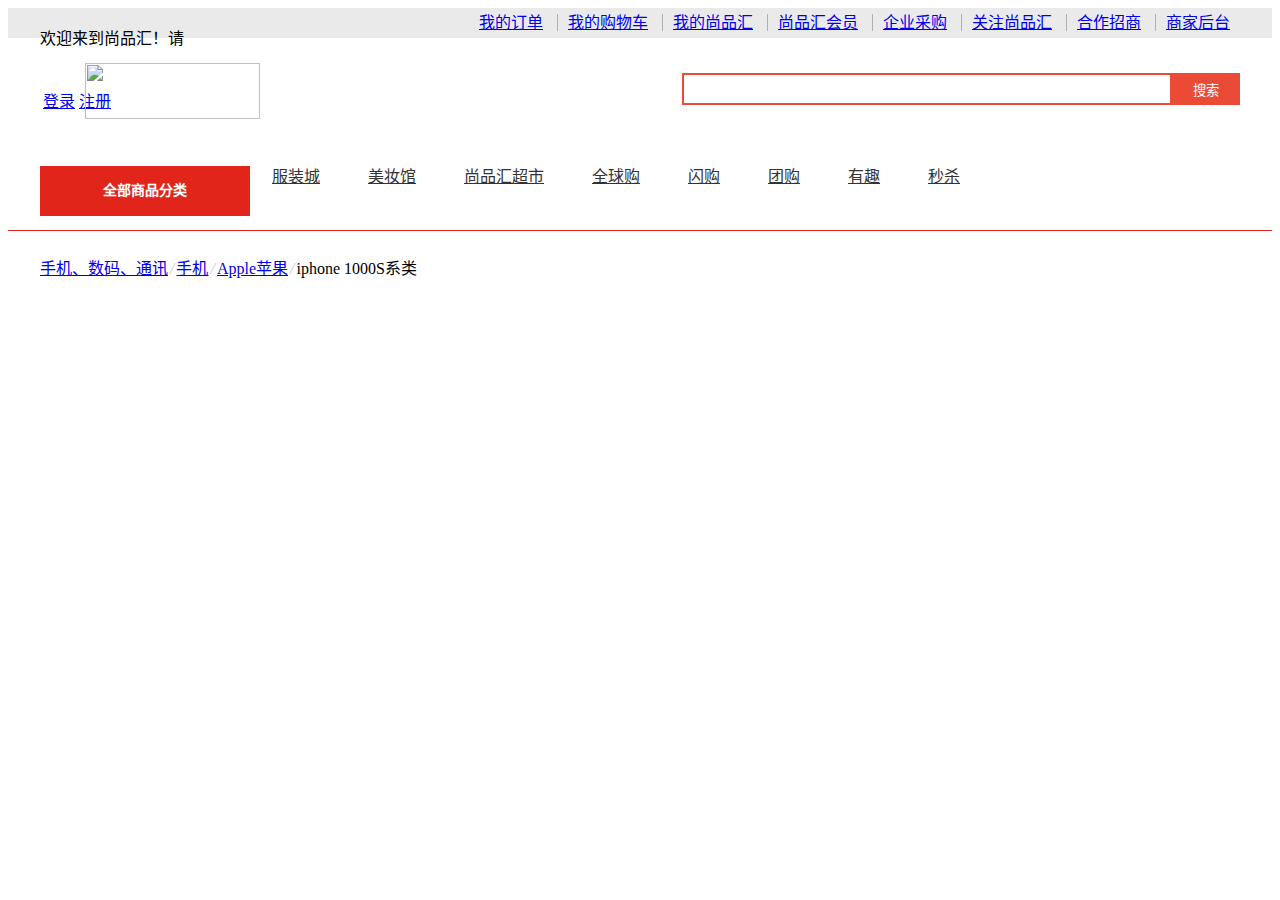
==== index.html @ 5766afeb "动态生成路径导航数据" ====
<!DOCTYPE html>
<html lang="zh-CN">
<head>
    <meta charset="UTF-8">
    <meta http-equiv="X-UA-Compatible" content="IE=edge">
    <meta name="viewport" content="width=device-width, initial-scale=1.0">
    <title>Document</title>
    <link rel="stylesheet" href="./css/reset.css">
    <link rel="stylesheet" href="./css/index.css">

</head>
<body>
<!-- 模拟body -->
<div class="wrap">
    <!-- 头部 -->
    <div class="header">
        <div class="top">
            <div class="topMain">
                <!-- 登录注册 -->
                <div class="login">
                    <p>欢迎来到尚品汇！请</p>
                    <p class="loginBtn">
                        <a href="#" class="btn1">登录</a>
                        <a href="#" class="btn2">注册</a>
                    </p>
                </div>
                <!-- 头部导航 -->
                <div class="topNav">
                    <a href="#">我的订单</a>
                    <a href="#">我的购物车</a>
                    <a href="#">我的尚品汇</a>
                    <a href="#">尚品汇会员</a>
                    <a href="#">企业采购</a>
                    <a href="#">关注尚品汇</a>
                    <a href="#">合作招商</a>
                    <a href="#">商家后台</a>
                </div>


            </div>

        </div>
        <div class="bottom">
            <div class="bottomMain">
                <!-- Logo -->
                <h1 class="logo">
                    <a href="#">
                        <img src="./images/Logo.png" alt="">
                    </a>
                </h1>
                <!-- 搜索 -->
                <div class="search">
                    <input type="text">
                    <button>搜索</button>
                </div>
            </div>
        </div>
    </div>
    <!-- 分类导航 -->
    <div class="typeNav">
        <div class="typeNavMain">
            <h3>全部商品分类</h3>
            <div>
                <a href="#">服装城</a>
                <a href="#">美妆馆</a>
                <a href="#">尚品汇超市</a>
                <a href="#">全球购</a>
                <a href="#">闪购</a>
                <a href="#">团购</a>
                <a href="#">有趣</a>
                <a href="#">秒杀</a>
            </div>
        </div>
    </div>
    <!-- 商品内容区域 -->
    <div class="main">
        <div class="mainCon">
            <!-- 路径导航 -->
            <div class="conPoin">
                <!-- <a href="##">手机、数码、通讯</a>
                <i>/</i>
                <a href="#">手机</a>
                <i>/</i>
                <a href="#">Apple苹果</a>
                <i>/</i>
                <a>iphone 6S系类</a> -->
            </div>
        </div>
    </div>
</div>

</body>
<script src="./js/data.js"></script>
<script>
    window.onload = function () {

        // 路径导航
        conPoin();
        function conPoin() {
            // 需要获取数据
            var path = goodData.path;
            // 路径导航的父容器
            var conPoinNode = document.querySelector('.wrap .main .mainCon .conPoin');

            for (let i = 0; i < path.length; i++) {
                // 数组的长度是多少就需要创建多少个a标签，所以直接在循环最开始的时候创建a标签即可
                var aNode = document.createElement('a');

                // 判断是否是最后一个路径，如果是不需要设置href属性，不需要创建i标签
                if (i == path.length - 1) {
                    // 只要能进入这个if中，说明path[i]一定对应数组当中的最后一个元素的内容
                    aNode.innerHTML = path[i].title; //在遍历的过程中，使用path这个数组中每一个对象的title属性的值作为a的内容
                    conPoinNode.appendChild(aNode);
                } else {
                    // 如果不是最后一个。我们就需要给a标签设置文本，设置href属性，并且同时创建i标签添加斜线
                    aNode.innerHTML = path[i].title;
                    aNode.href = path[i].url;
                    conPoinNode.appendChild(aNode);
                    var iNode = document.createElement('i');
                    iNode.innerHTML = '/';
                    conPoinNode.appendChild(iNode);
                }
            }
        }

    }
</script>
</html>
---- css/index.css ----
.wrap .header {
  width: 100%;
}
.wrap .header .top {
  width: 100%;
  height: 30px;
  background: #eaeaea;
}
.wrap .header .top .topMain {
  margin: 0 auto;
  width: 1200px;
  height: 30px;
  line-height: 30px;
}
.wrap .header .top .topMain .login {
  float: left;
  width: 200px;
  height: 30px;
}
.wrap .header .top .topMain .login p {
  float: left;
  line-height: 30px;
}
.wrap .header .top .topMain .login p a {
  line-height: 32px;
}
.wrap .header .top .topMain .login .btn1 {
  margin-left: 3px;
}
.wrap .header .top .topMain .topNav {
  float: right;
  height: 30px;
}
.wrap .header .top .topMain .topNav a {
  padding: 0 10px;
}
.wrap .header .top .topMain .topNav a + a {
  border-left: 1px solid #b3aeae;
}
.wrap .header .bottom .bottomMain {
  margin: 0 auto;
  width: 1200px;
  *zoom: 1;
}
.wrap .header .bottom .bottomMain::after {
  content: '';
  display: block;
  clear: both;
}
.wrap .header .bottom .bottomMain .logo {
  float: left;
  margin: 25px 45px;
}
.wrap .header .bottom .bottomMain .logo img {
  width: 175px;
  height: 56px;
}
.wrap .header .bottom .bottomMain .search {
  float: right;
  margin-top: 35px;
}
.wrap .header .bottom .bottomMain .search input {
  float: left;
  width: 490px;
  height: 32px;
  box-sizing: border-box;
  padding: 0 4px;
  border: 2px solid #ea4a36;
  outline: none;
}
.wrap .header .bottom .bottomMain .search button {
  float: left;
  width: 68px;
  height: 32px;
  text-align: 32px;
  text-align: center;
  background: #ea4a36;
  color: #fff;
  border: none;
  outline: none;
}
.wrap .typeNav {
  width: 100%;
  border-bottom: 1px solid #e1251b;
}
.wrap .typeNav .typeNavMain {
  width: 1200px;
  margin: 0 auto;
  *zoom: 1;
}
.wrap .typeNav .typeNavMain::after {
  content: '';
  display: block;
  clear: both;
}
.wrap .typeNav .typeNavMain h3 {
  float: left;
  width: 210px;
  height: 50px;
  color: #fff;
  text-align: center;
  line-height: 50px;
  background-color: #e1251b;
  font-weight: bold;
  font-size: 14px;
}
.wrap .typeNav .typeNavMain div {
  float: left;
}
.wrap .typeNav .typeNavMain div a {
  margin: 0 22px;
  font-size: 16px;
  color: #333;
  line-height: 50px;
}
.wrap .main {
  width: 100%;
}
.wrap .main .mainCon {
  width: 1200px;
  margin: 15px auto 0;
}
.wrap .main .mainCon .conPoin {
  padding: 9px 15px 9px 0;
}
.wrap .main .mainCon .conPoin i {
  margin: 0 2px;
  color: #ccc;
}
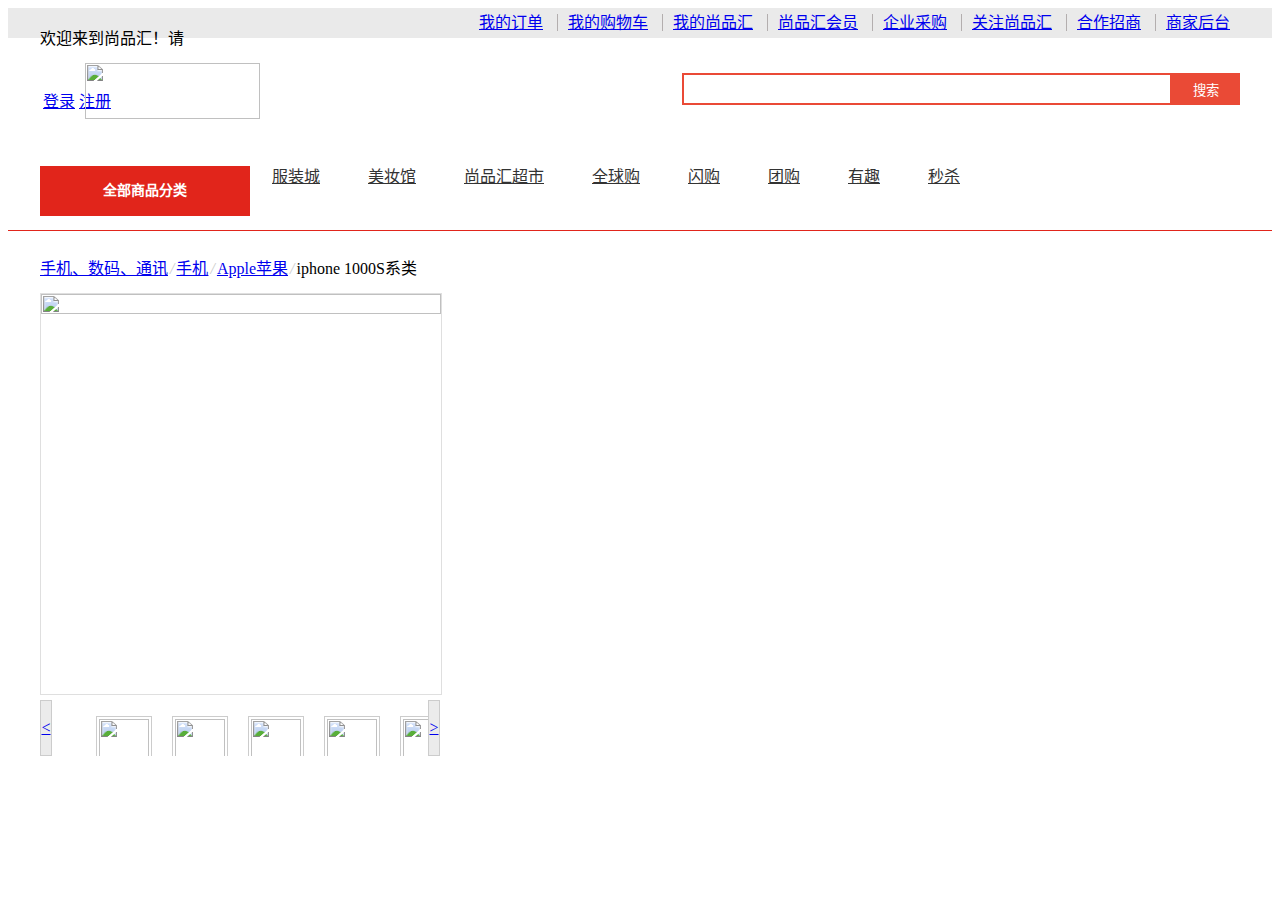
==== commit 6068abfe: "缩略图左右切换" ====
--- a/index.html
+++ b/index.html
@@ -85,6 +85,46 @@
                 <i>/</i>
                 <a>iphone 6S系类</a> -->
             </div>
+            <!-- 商品区域 -->
+            <div class="infoWrap">
+                <!-- 放大镜区域 -->
+                <div class="previwWrap">
+                    <!-- 放大镜 -->
+                    <div class="previw">
+                        <!-- 小图容器 -->
+                        <div class="zoomImgBox">
+                            <!-- 小图 -->
+                            <img src="./images/s1.png" alt="">
+                            <!-- 蒙版 -->
+                        </div>
+                        <!-- 大图容器 -->
+
+                    </div>
+                    <!-- 缩略图 -->
+                    <div class="thumbnail">
+                        <a href="javascript:;" class="prev">&lt;</a>
+                        <!-- 图片显示区域 -->
+                        <div class="itemWrap">
+                            <ul>
+                                <li><img src="./images/s1.png" alt=""></li>
+                                <li><img src="./images/s2.png" alt=""></li>
+                                <li><img src="./images/s3.png" alt=""></li>
+                                <li><img src="./images/s1.png" alt=""></li>
+                                <li><img src="./images/s2.png" alt=""></li>
+                                <li><img src="./images/s3.png" alt=""></li>
+                                <li><img src="./images/s1.png" alt=""></li>
+                                <li><img src="./images/s2.png" alt=""></li>
+                                <li><img src="./images/s3.png" alt=""></li>
+                                <li><img src="./images/s1.png" alt=""></li>
+                                <li><img src="./images/s2.png" alt=""></li>
+                                <li><img src="./images/s3.png" alt=""></li>
+                            </ul>
+                        </div>
+                        <a href="javascript:;" class="next">&gt;</a>
+                    </div>
+                </div>
+                <!-- 筛选区域 -->
+            </div>
         </div>
     </div>
 </div>
@@ -123,6 +163,147 @@
             }
         }
 
+        // 放大镜
+        previw();
+        function previw() {
+            // 放大镜父容器
+            var previwNode = document.querySelector('.wrap .main .mainCon .infoWrap .previwWrap .previw');
+            // 小图容器
+            var zoomImgBox = document.querySelector('.wrap .main .mainCon .infoWrap .previwWrap .previw .zoomImgBox');
+            // 创建蒙版
+            var maskNode = null;
+            // 创建大图
+            var bigImg = null;
+            // 大图容器
+            var bigImgBox = null;
+
+            // 当鼠标移入时 创建蒙版 大图容器 大图
+            previwNode.onmouseenter = function () {
+                if (!maskNode) {
+                    // 创建蒙版
+                    maskNode = document.createElement('div');
+                    maskNode.className = 'mask';
+                    zoomImgBox.appendChild(maskNode);
+                    // 创建大图容器
+                    bigImgBox = document.createElement('div');
+                    bigImgBox.className = 'bigImgBox';
+                    previwNode.appendChild(bigImgBox);
+                    // 创建大图
+                    bigImg = new Image(); //等价bigImg = document.createElement('img');
+                    bigImg.src = './images/b1.png';
+                    bigImgBox.appendChild(bigImg);
+                }
+
+                // 当移入放大器区域时，才需要绑定move事件
+                zoomImgBox.onmousemove = function (event) {
+                    // 高版本浏览器会将事件对象作为事件回调函数的第一个形参传递给我们使用
+                    // 但是低版本浏览器不行 是将事件对象作为window的一个属性存在的
+                    event = event || window.event;
+                    // 根据当前鼠标的坐标来修改蒙版的位置
+                    /* 鼠标的位置是不能通过代码所修改，所以让蒙版的正中心和鼠标重合只能通过修改蒙版的位置，
+                    修正值为自身宽高的一半，即可让蒙版中心和鼠标重合 */
+                    // getBoundingClientRect() 是获取一个元素相对于视口的位置最干净的方式
+                    // 鼠标距离视口左侧的值 - 父容器距离视口的值 -蒙版元素宽度的一半
+                    var maskPosition = {
+                        left: event.clientX - previwNode.getBoundingClientRect().left - maskNode.offsetWidth / 2,
+                        top: event.clientY - previwNode.getBoundingClientRect().top - maskNode.offsetHeight / 2
+                    }
+
+                    // 蒙版的边界值判断
+                    // 大于最大值等于最大值  小于最小值等于最小值  常用于范围限定类
+                    // 大于最大值等于最小值  小于最小值等于最大值  常用于轮播图首尾相接
+                    if (maskPosition.left < 0) {
+                        maskPosition.left = 0;
+                    } else if (maskPosition.left > previwNode.clientWidth - maskNode.offsetWidth) {
+                        maskPosition.left = previwNode.clientWidth - maskNode.offsetWidth;
+                    }
+                    if (maskPosition.top < 0) {
+                        maskPosition.top = 0;
+                    } else if (maskPosition.top > previwNode.clientWidth - maskNode.offsetHeight) {
+                        maskPosition.top = previwNode.clientWidth - maskNode.offsetHeight;
+                    }
+
+                    // 修改蒙版的位置
+                    maskNode.style.left = maskPosition.left + 'px';
+                    maskNode.style.top = maskPosition.top + 'px';
+                    // 根据蒙版的位置 来计算大图的位置
+                    // 计算比例  蒙版可移动空间 / 大图可移动空间
+                    var scale = (previwNode.clientWidth - maskNode.offsetWidth) / (bigImg.offsetWidth - bigImgBox.clientWidth);
+                    var bigImgPosition = {
+                        left: maskPosition.left / scale,
+                        top: maskPosition.top / scale
+                    }
+
+                    bigImg.style.marginLeft = -bigImgPosition.left + 'px';
+                    bigImg.style.marginTop = -bigImgPosition.top + 'px';
+
+                }
+                // 当鼠标离开放大镜区域时，移除move事件和leave事件，并且删除蒙版 大图容器 大图
+                previwNode.onmouseleave = function () {
+                    zoomImgBox.removeChild(maskNode);
+                    previwNode.removeChild(bigImgBox);
+                    // 删除元素后需要重置元素变量为空的状态
+                    maskNode = null; //实际只需要重置maskNode，因为if判断条件依据maskNode
+                    bigImgBox = null;
+                    bigImg = null;
+
+                    zoomImgBox.onmousemove = null;
+                    previwNode.onmouseleave = null;
+                }
+            }
+        }
+
+        //缩略图
+        thumbnail();
+        function thumbnail() {
+            // 左右按钮
+            var prevNode = document.querySelector('.wrap .main .mainCon .infoWrap .previwWrap .thumbnail a.prev');
+            var nextNode = document.querySelector('.wrap .main .mainCon .infoWrap .previwWrap .thumbnail a.next');
+            // 图片容器 为了控制这个ul的left值
+            var list = document.querySelector('.wrap .main .mainCon .infoWrap .previwWrap .thumbnail .itemWrap ul');
+            // 获取li集合
+            var items = document.querySelectorAll('.wrap .main .mainCon .infoWrap .previwWrap .thumbnail .itemWrap ul li');
+            // 移动图片张数
+            var moveNum = 2;
+            // 定义默认显示张数
+            var showImg = 5;
+            // 每次移动两张小图   计算单次的偏移量
+            // 显示图片的张数 * （图片的宽度 + 一个图片的marginRight）
+            var moveLeft = (items[0].offsetWidth + 20) * moveNum;
+            // 计算一共可以移动的距离  （总张数 - 显示张数） * （图片宽 + marginRight）
+            var countLeft = (items.length - showImg) * (items[0].offsetWidth + 20);
+            // 需要定义一个变量  记录已经移动的距离
+            var tempLeft = 0;
+            // 给next按钮 绑定单击事件
+            nextNode.onclick = function () {
+            // 如果已经走过的距离 小于总共可以走的距离 才能移动
+            if (tempLeft < countLeft) {
+            // 总距离 - 已经移动的距离 = 剩余距离
+            // 每一次的移动 都是用剩余距离和单次偏移左比较  如果剩余距离大于单次偏移 则正常移动 如果不大于 剩多少走多少
+                if (countLeft - tempLeft > moveLeft) {
+                    tempLeft += moveLeft;
+                } else {
+                    // 如果能够进入到这个else当中 说明当前的剩余空间 不够走一个moveLeft 直接走剩余部分
+                    tempLeft = countLeft;
+                }
+                // 需要给list设置left的值为负值  才能够让容器向左移动 看到右侧的图片
+                list.style.left = -tempLeft + 'px';
+            }
+
+            }
+
+            // 给prev按钮绑定单击事件
+            prevNode.onclick = function () {
+                // 点击右侧按钮记录的已经移动的距离 对于prev按钮来说 就是可移动的空间
+                if (tempLeft > moveLeft) {
+                    tempLeft -= moveLeft;
+                } else {
+                    tempLeft = 0;
+                }
+                // list的left值  永远都为赋值 最大为0  如果出现正值  那么ul左侧一定出现留白了 所以不可能
+                list.style.left = -tempLeft + 'px';
+            }
+        }
     }
 </script>
 </html>--- a/css/index.css
+++ b/css/index.css
@@ -127,3 +127,93 @@
   margin: 0 2px;
   color: #ccc;
 }
+.wrap .main .mainCon .infoWrap {
+  margin: 5px 0 15px;
+}
+.wrap .main .mainCon .infoWrap .previwWrap {
+  width: 400px;
+}
+.wrap .main .mainCon .infoWrap .previwWrap .previw {
+  position: relative;
+  width: 100%;
+  height: 400px;
+  border: 1px solid #dfdfdf;
+}
+.wrap .main .mainCon .infoWrap .previwWrap .previw .zoomImgBox {
+  position: relative;
+}
+.wrap .main .mainCon .infoWrap .previwWrap .previw .zoomImgBox img {
+  width: 100%;
+  height: 100%;
+}
+.wrap .main .mainCon .infoWrap .previwWrap .previw .zoomImgBox .mask {
+  position: absolute;
+  left: 0;
+  top: 0;
+  width: 200px;
+  height: 200px;
+  background: rgba(255, 255, 255, 0.5);
+  border: 1px solid #ddd;
+}
+.wrap .main .mainCon .infoWrap .previwWrap .previw .bigImgBox {
+  position: absolute;
+  left: 420px;
+  top: 0;
+  width: 400px;
+  height: 400px;
+  overflow: hidden;
+  border: 1px solid #ddd;
+}
+.wrap .main .mainCon .infoWrap .previwWrap .previw .bigImgBox img {
+  width: 800px;
+  height: 800px;
+}
+.wrap .main .mainCon .infoWrap .previwWrap .thumbnail {
+  width: 100%;
+  margin-top: 5px;
+  *zoom: 1;
+}
+.wrap .main .mainCon .infoWrap .previwWrap .thumbnail::after {
+  content: '';
+  display: block;
+  clear: both;
+}
+.wrap .main .mainCon .infoWrap .previwWrap .thumbnail a {
+  width: 10px;
+  height: 54px;
+  border: 1px solid #ccc;
+  background: #ebebeb;
+  float: left;
+  text-align: center;
+  line-height: 54px;
+}
+.wrap .main .mainCon .infoWrap .previwWrap .thumbnail a.prev {
+  margin-right: 4px;
+}
+.wrap .main .mainCon .infoWrap .previwWrap .thumbnail .itemWrap {
+  position: relative;
+  float: left;
+  width: 372px;
+  height: 56px;
+  overflow: hidden;
+}
+.wrap .main .mainCon .infoWrap .previwWrap .thumbnail .itemWrap ul {
+  position: absolute;
+  top: 0;
+  left: 0;
+  width: 9999px;
+  height: 50px;
+  transition: 0.5s;
+}
+.wrap .main .mainCon .infoWrap .previwWrap .thumbnail .itemWrap ul li {
+  width: 50px;
+  height: 50px;
+  float: left;
+  border: 1px solid #ccc;
+  padding: 2px;
+  margin-right: 20px;
+}
+.wrap .main .mainCon .infoWrap .previwWrap .thumbnail .itemWrap ul li img {
+  width: 100%;
+  height: 100%;
+}
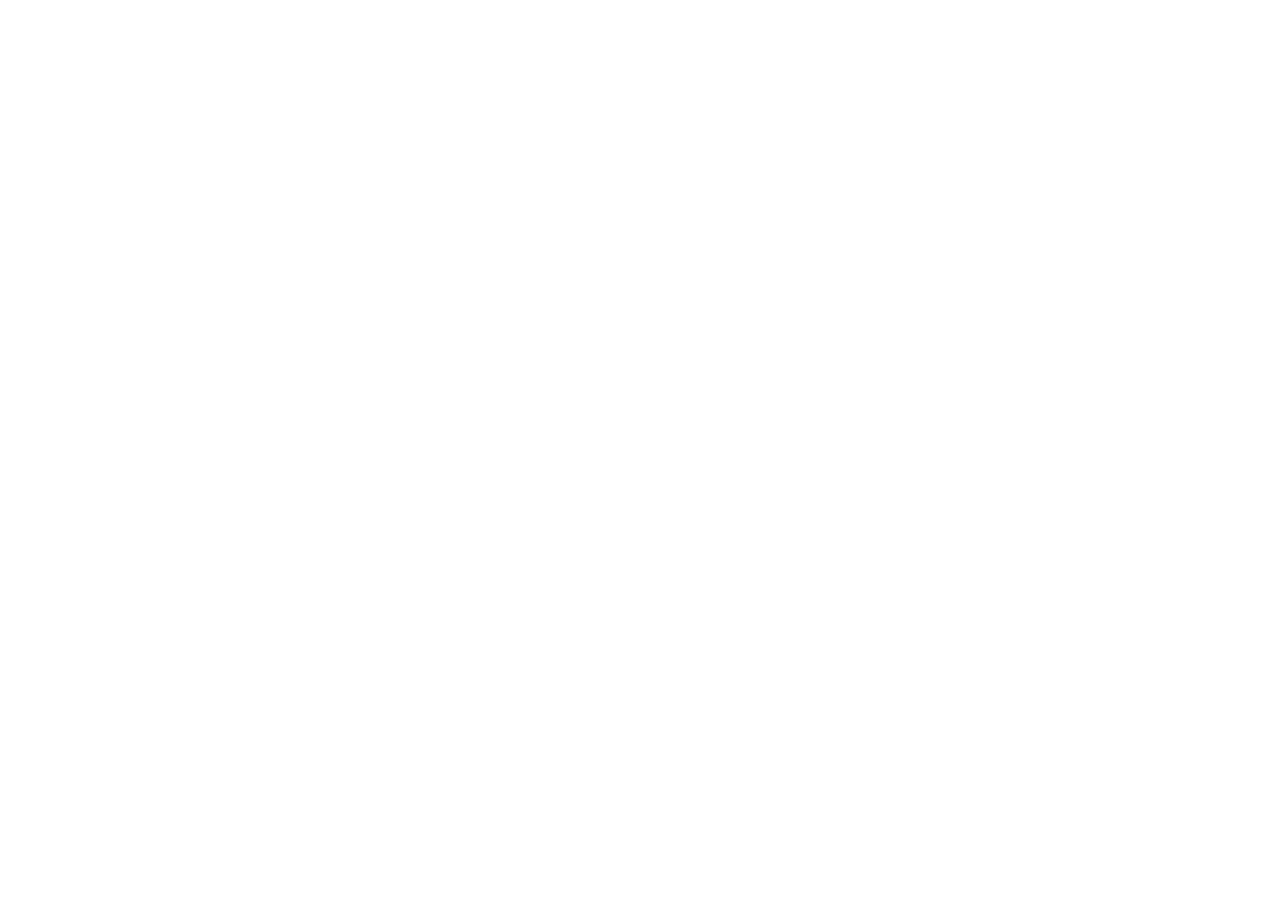
==== commit 520fb95f: "注册表单验证" ====
--- a/index.html
+++ b/index.html
@@ -5,305 +5,8 @@
     <meta http-equiv="X-UA-Compatible" content="IE=edge">
     <meta name="viewport" content="width=device-width, initial-scale=1.0">
     <title>Document</title>
-    <link rel="stylesheet" href="./css/reset.css">
-    <link rel="stylesheet" href="./css/index.css">
-
 </head>
 <body>
-<!-- 模拟body -->
-<div class="wrap">
-    <!-- 头部 -->
-    <div class="header">
-        <div class="top">
-            <div class="topMain">
-                <!-- 登录注册 -->
-                <div class="login">
-                    <p>欢迎来到尚品汇！请</p>
-                    <p class="loginBtn">
-                        <a href="#" class="btn1">登录</a>
-                        <a href="#" class="btn2">注册</a>
-                    </p>
-                </div>
-                <!-- 头部导航 -->
-                <div class="topNav">
-                    <a href="#">我的订单</a>
-                    <a href="#">我的购物车</a>
-                    <a href="#">我的尚品汇</a>
-                    <a href="#">尚品汇会员</a>
-                    <a href="#">企业采购</a>
-                    <a href="#">关注尚品汇</a>
-                    <a href="#">合作招商</a>
-                    <a href="#">商家后台</a>
-                </div>
-
-
-            </div>
-
-        </div>
-        <div class="bottom">
-            <div class="bottomMain">
-                <!-- Logo -->
-                <h1 class="logo">
-                    <a href="#">
-                        <img src="./images/Logo.png" alt="">
-                    </a>
-                </h1>
-                <!-- 搜索 -->
-                <div class="search">
-                    <input type="text">
-                    <button>搜索</button>
-                </div>
-            </div>
-        </div>
-    </div>
-    <!-- 分类导航 -->
-    <div class="typeNav">
-        <div class="typeNavMain">
-            <h3>全部商品分类</h3>
-            <div>
-                <a href="#">服装城</a>
-                <a href="#">美妆馆</a>
-                <a href="#">尚品汇超市</a>
-                <a href="#">全球购</a>
-                <a href="#">闪购</a>
-                <a href="#">团购</a>
-                <a href="#">有趣</a>
-                <a href="#">秒杀</a>
-            </div>
-        </div>
-    </div>
-    <!-- 商品内容区域 -->
-    <div class="main">
-        <div class="mainCon">
-            <!-- 路径导航 -->
-            <div class="conPoin">
-                <!-- <a href="##">手机、数码、通讯</a>
-                <i>/</i>
-                <a href="#">手机</a>
-                <i>/</i>
-                <a href="#">Apple苹果</a>
-                <i>/</i>
-                <a>iphone 6S系类</a> -->
-            </div>
-            <!-- 商品区域 -->
-            <div class="infoWrap">
-                <!-- 放大镜区域 -->
-                <div class="previwWrap">
-                    <!-- 放大镜 -->
-                    <div class="previw">
-                        <!-- 小图容器 -->
-                        <div class="zoomImgBox">
-                            <!-- 小图 -->
-                            <img src="./images/s1.png" alt="">
-                            <!-- 蒙版 -->
-                        </div>
-                        <!-- 大图容器 -->
-
-                    </div>
-                    <!-- 缩略图 -->
-                    <div class="thumbnail">
-                        <a href="javascript:;" class="prev">&lt;</a>
-                        <!-- 图片显示区域 -->
-                        <div class="itemWrap">
-                            <ul>
-                                <li><img src="./images/s1.png" alt=""></li>
-                                <li><img src="./images/s2.png" alt=""></li>
-                                <li><img src="./images/s3.png" alt=""></li>
-                                <li><img src="./images/s1.png" alt=""></li>
-                                <li><img src="./images/s2.png" alt=""></li>
-                                <li><img src="./images/s3.png" alt=""></li>
-                                <li><img src="./images/s1.png" alt=""></li>
-                                <li><img src="./images/s2.png" alt=""></li>
-                                <li><img src="./images/s3.png" alt=""></li>
-                                <li><img src="./images/s1.png" alt=""></li>
-                                <li><img src="./images/s2.png" alt=""></li>
-                                <li><img src="./images/s3.png" alt=""></li>
-                            </ul>
-                        </div>
-                        <a href="javascript:;" class="next">&gt;</a>
-                    </div>
-                </div>
-                <!-- 筛选区域 -->
-            </div>
-        </div>
-    </div>
-</div>
 
 </body>
-<script src="./js/data.js"></script>
-<script>
-    window.onload = function () {
-
-        // 路径导航
-        conPoin();
-        function conPoin() {
-            // 需要获取数据
-            var path = goodData.path;
-            // 路径导航的父容器
-            var conPoinNode = document.querySelector('.wrap .main .mainCon .conPoin');
-
-            for (let i = 0; i < path.length; i++) {
-                // 数组的长度是多少就需要创建多少个a标签，所以直接在循环最开始的时候创建a标签即可
-                var aNode = document.createElement('a');
-
-                // 判断是否是最后一个路径，如果是不需要设置href属性，不需要创建i标签
-                if (i == path.length - 1) {
-                    // 只要能进入这个if中，说明path[i]一定对应数组当中的最后一个元素的内容
-                    aNode.innerHTML = path[i].title; //在遍历的过程中，使用path这个数组中每一个对象的title属性的值作为a的内容
-                    conPoinNode.appendChild(aNode);
-                } else {
-                    // 如果不是最后一个。我们就需要给a标签设置文本，设置href属性，并且同时创建i标签添加斜线
-                    aNode.innerHTML = path[i].title;
-                    aNode.href = path[i].url;
-                    conPoinNode.appendChild(aNode);
-                    var iNode = document.createElement('i');
-                    iNode.innerHTML = '/';
-                    conPoinNode.appendChild(iNode);
-                }
-            }
-        }
-
-        // 放大镜
-        previw();
-        function previw() {
-            // 放大镜父容器
-            var previwNode = document.querySelector('.wrap .main .mainCon .infoWrap .previwWrap .previw');
-            // 小图容器
-            var zoomImgBox = document.querySelector('.wrap .main .mainCon .infoWrap .previwWrap .previw .zoomImgBox');
-            // 创建蒙版
-            var maskNode = null;
-            // 创建大图
-            var bigImg = null;
-            // 大图容器
-            var bigImgBox = null;
-
-            // 当鼠标移入时 创建蒙版 大图容器 大图
-            previwNode.onmouseenter = function () {
-                if (!maskNode) {
-                    // 创建蒙版
-                    maskNode = document.createElement('div');
-                    maskNode.className = 'mask';
-                    zoomImgBox.appendChild(maskNode);
-                    // 创建大图容器
-                    bigImgBox = document.createElement('div');
-                    bigImgBox.className = 'bigImgBox';
-                    previwNode.appendChild(bigImgBox);
-                    // 创建大图
-                    bigImg = new Image(); //等价bigImg = document.createElement('img');
-                    bigImg.src = './images/b1.png';
-                    bigImgBox.appendChild(bigImg);
-                }
-
-                // 当移入放大器区域时，才需要绑定move事件
-                zoomImgBox.onmousemove = function (event) {
-                    // 高版本浏览器会将事件对象作为事件回调函数的第一个形参传递给我们使用
-                    // 但是低版本浏览器不行 是将事件对象作为window的一个属性存在的
-                    event = event || window.event;
-                    // 根据当前鼠标的坐标来修改蒙版的位置
-                    /* 鼠标的位置是不能通过代码所修改，所以让蒙版的正中心和鼠标重合只能通过修改蒙版的位置，
-                    修正值为自身宽高的一半，即可让蒙版中心和鼠标重合 */
-                    // getBoundingClientRect() 是获取一个元素相对于视口的位置最干净的方式
-                    // 鼠标距离视口左侧的值 - 父容器距离视口的值 -蒙版元素宽度的一半
-                    var maskPosition = {
-                        left: event.clientX - previwNode.getBoundingClientRect().left - maskNode.offsetWidth / 2,
-                        top: event.clientY - previwNode.getBoundingClientRect().top - maskNode.offsetHeight / 2
-                    }
-
-                    // 蒙版的边界值判断
-                    // 大于最大值等于最大值  小于最小值等于最小值  常用于范围限定类
-                    // 大于最大值等于最小值  小于最小值等于最大值  常用于轮播图首尾相接
-                    if (maskPosition.left < 0) {
-                        maskPosition.left = 0;
-                    } else if (maskPosition.left > previwNode.clientWidth - maskNode.offsetWidth) {
-                        maskPosition.left = previwNode.clientWidth - maskNode.offsetWidth;
-                    }
-                    if (maskPosition.top < 0) {
-                        maskPosition.top = 0;
-                    } else if (maskPosition.top > previwNode.clientWidth - maskNode.offsetHeight) {
-                        maskPosition.top = previwNode.clientWidth - maskNode.offsetHeight;
-                    }
-
-                    // 修改蒙版的位置
-                    maskNode.style.left = maskPosition.left + 'px';
-                    maskNode.style.top = maskPosition.top + 'px';
-                    // 根据蒙版的位置 来计算大图的位置
-                    // 计算比例  蒙版可移动空间 / 大图可移动空间
-                    var scale = (previwNode.clientWidth - maskNode.offsetWidth) / (bigImg.offsetWidth - bigImgBox.clientWidth);
-                    var bigImgPosition = {
-                        left: maskPosition.left / scale,
-                        top: maskPosition.top / scale
-                    }
-
-                    bigImg.style.marginLeft = -bigImgPosition.left + 'px';
-                    bigImg.style.marginTop = -bigImgPosition.top + 'px';
-
-                }
-                // 当鼠标离开放大镜区域时，移除move事件和leave事件，并且删除蒙版 大图容器 大图
-                previwNode.onmouseleave = function () {
-                    zoomImgBox.removeChild(maskNode);
-                    previwNode.removeChild(bigImgBox);
-                    // 删除元素后需要重置元素变量为空的状态
-                    maskNode = null; //实际只需要重置maskNode，因为if判断条件依据maskNode
-                    bigImgBox = null;
-                    bigImg = null;
-
-                    zoomImgBox.onmousemove = null;
-                    previwNode.onmouseleave = null;
-                }
-            }
-        }
-
-        //缩略图
-        thumbnail();
-        function thumbnail() {
-            // 左右按钮
-            var prevNode = document.querySelector('.wrap .main .mainCon .infoWrap .previwWrap .thumbnail a.prev');
-            var nextNode = document.querySelector('.wrap .main .mainCon .infoWrap .previwWrap .thumbnail a.next');
-            // 图片容器 为了控制这个ul的left值
-            var list = document.querySelector('.wrap .main .mainCon .infoWrap .previwWrap .thumbnail .itemWrap ul');
-            // 获取li集合
-            var items = document.querySelectorAll('.wrap .main .mainCon .infoWrap .previwWrap .thumbnail .itemWrap ul li');
-            // 移动图片张数
-            var moveNum = 2;
-            // 定义默认显示张数
-            var showImg = 5;
-            // 每次移动两张小图   计算单次的偏移量
-            // 显示图片的张数 * （图片的宽度 + 一个图片的marginRight）
-            var moveLeft = (items[0].offsetWidth + 20) * moveNum;
-            // 计算一共可以移动的距离  （总张数 - 显示张数） * （图片宽 + marginRight）
-            var countLeft = (items.length - showImg) * (items[0].offsetWidth + 20);
-            // 需要定义一个变量  记录已经移动的距离
-            var tempLeft = 0;
-            // 给next按钮 绑定单击事件
-            nextNode.onclick = function () {
-            // 如果已经走过的距离 小于总共可以走的距离 才能移动
-            if (tempLeft < countLeft) {
-            // 总距离 - 已经移动的距离 = 剩余距离
-            // 每一次的移动 都是用剩余距离和单次偏移左比较  如果剩余距离大于单次偏移 则正常移动 如果不大于 剩多少走多少
-                if (countLeft - tempLeft > moveLeft) {
-                    tempLeft += moveLeft;
-                } else {
-                    // 如果能够进入到这个else当中 说明当前的剩余空间 不够走一个moveLeft 直接走剩余部分
-                    tempLeft = countLeft;
-                }
-                // 需要给list设置left的值为负值  才能够让容器向左移动 看到右侧的图片
-                list.style.left = -tempLeft + 'px';
-            }
-
-            }
-
-            // 给prev按钮绑定单击事件
-            prevNode.onclick = function () {
-                // 点击右侧按钮记录的已经移动的距离 对于prev按钮来说 就是可移动的空间
-                if (tempLeft > moveLeft) {
-                    tempLeft -= moveLeft;
-                } else {
-                    tempLeft = 0;
-                }
-                // list的left值  永远都为赋值 最大为0  如果出现正值  那么ul左侧一定出现留白了 所以不可能
-                list.style.left = -tempLeft + 'px';
-            }
-        }
-    }
-</script>
 </html>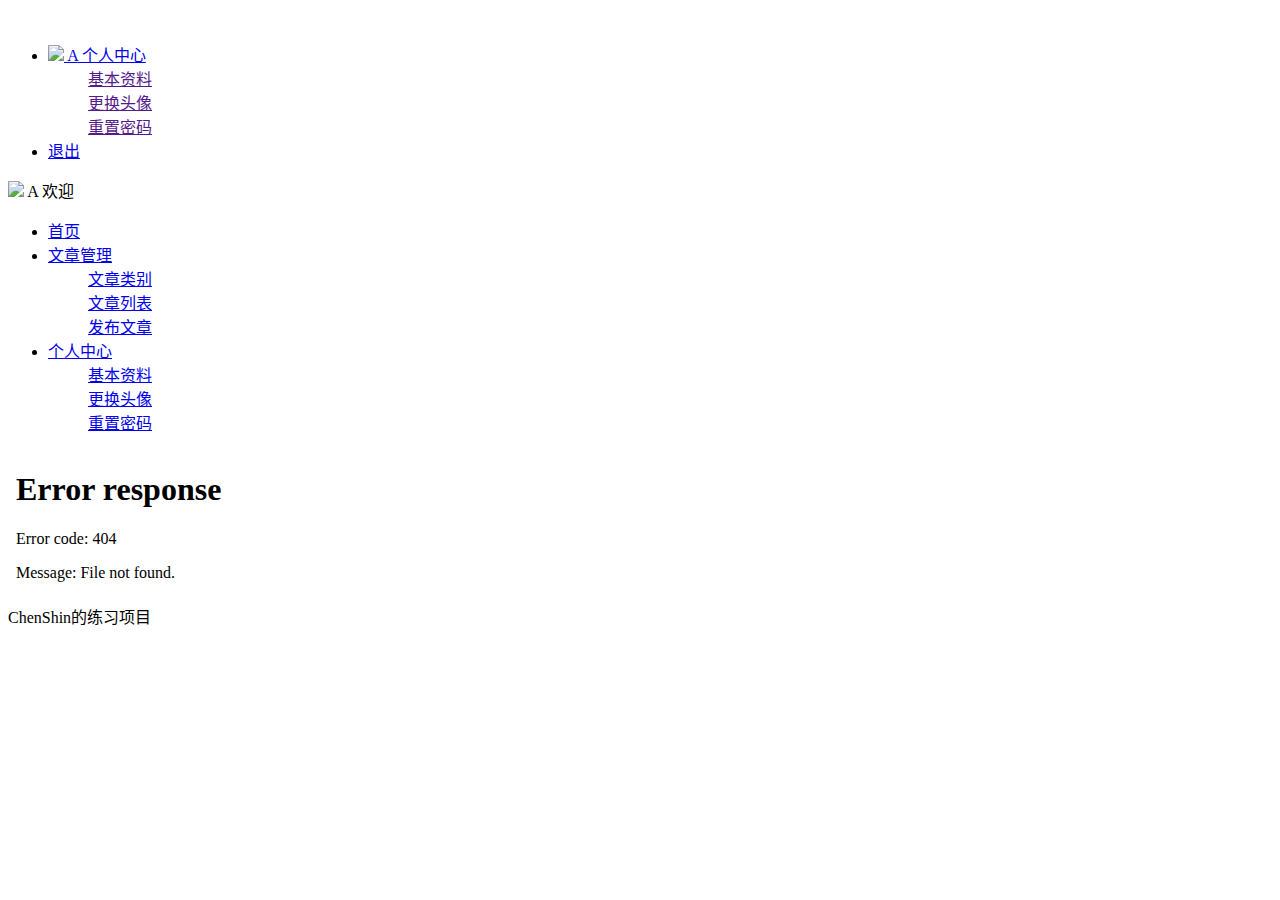
==== commit dcf1c3c1: "重置密码" ====
--- a/index.html
+++ b/index.html
@@ -1,12 +1,131 @@
 <!DOCTYPE html>
 <html lang="zh-CN">
-<head>
-    <meta charset="UTF-8">
-    <meta http-equiv="X-UA-Compatible" content="IE=edge">
-    <meta name="viewport" content="width=device-width, initial-scale=1.0">
-    <title>Document</title>
-</head>
-<body>
+  <head>
+    <meta charset="UTF-8" />
+    <meta http-equiv="X-UA-Compatible" content="IE=edge" />
+    <meta name="viewport" content="width=device-width, initial-scale=1.0" />
+    <title>后台主页</title>
+    <!-- 导入layui样式 -->
+    <link rel="stylesheet" href="/assets/lib/layui/css/layui.css" />
+    <!-- 导入iconfont样式 -->
+    <link rel="stylesheet" href="/assets/fonts/iconfont.css" />
+    <!-- 导入自己的样式 -->
+    <link rel="stylesheet" href="/assets/css/index.css" />
+  </head>
+  <body>
+    <div class="layui-layout layui-layout-admin">
+      <div class="layui-header">
+        <div class="layui-logo layui-hide-xs layui-bg-black">
+          <img src="/assets/images/logo.png" alt="" />
+        </div>
+        <!-- 头部区域（可配合layui 已有的水平导航） -->
 
-</body>
-</html>+        <ul class="layui-nav layui-layout-right">
+          <li class="layui-nav-item layui-hide layui-show-md-inline-block">
+            <a href="javascript:;" class="userinfo">
+              <img
+                src="//tva1.sinaimg.cn/crop.0.0.118.118.180/5db11ff4gw1e77d3nqrv8j203b03cweg.jpg"
+                class="layui-nav-img"
+              />
+              <span class="text-avatar">A</span>
+              个人中心
+            </a>
+            <dl class="layui-nav-child">
+              <dd><a href="">基本资料</a></dd>
+              <dd><a href="">更换头像</a></dd>
+              <dd><a href="">重置密码</a></dd>
+            </dl>
+          </li>
+          <li class="layui-nav-item">
+            <a href="javascript:;" id="btnLogout"
+              ><span class="iconfont icon-tuichu"></span>退出</a
+            >
+          </li>
+        </ul>
+      </div>
+
+      <div class="layui-side layui-bg-black">
+        <div class="layui-side-scroll">
+          <div class="userinfo">
+            <img
+              src="//tva1.sinaimg.cn/crop.0.0.118.118.180/5db11ff4gw1e77d3nqrv8j203b03cweg.jpg"
+              class="layui-nav-img"
+            />
+            <span class="text-avatar">A</span>
+            <span id="welcome">欢迎</span>
+          </div>
+          <!-- 左侧导航区域（可配合layui已有的垂直导航） -->
+          <ul class="layui-nav layui-nav-tree" lay-shrink="all">
+            <li class="layui-nav-item layui-this">
+              <a href="/home/dashboard.html" target="fm"
+                ><span class="iconfont icon-home"></span>首页</a
+              >
+            </li>
+            <li class="layui-nav-item">
+              <a href="javascript:;"
+                ><span class="iconfont icon-16"></span>文章管理</a
+              >
+              <dl class="layui-nav-child">
+                <dd>
+                  <a href="javascript:;"
+                    ><i class="layui-icon layui-icon-app"></i> 文章类别</a
+                  >
+                </dd>
+                <dd>
+                  <a href="javascript:;"
+                    ><i class="layui-icon layui-icon-app"></i> 文章列表</a
+                  >
+                </dd>
+                <dd>
+                  <a href="javascript:;"
+                    ><i class="layui-icon layui-icon-app"></i> 发布文章</a
+                  >
+                </dd>
+              </dl>
+            </li>
+            <li class="layui-nav-item">
+              <a href="javascript:;"
+                ><span class="iconfont icon-user"></span>个人中心</a
+              >
+              <dl class="layui-nav-child">
+                <dd>
+                  <a href="/user/user_info.html" target="fm"
+                    ><i class="layui-icon layui-icon-app"></i> 基本资料</a
+                  >
+                </dd>
+                <dd>
+                  <a href="javascript:;"
+                    ><i class="layui-icon layui-icon-app"></i> 更换头像</a
+                  >
+                </dd>
+                <dd>
+                  <a href="/user/user_pwd.html" target="fm"
+                    ><i class="layui-icon layui-icon-app"></i> 重置密码</a
+                  >
+                </dd>
+              </dl>
+            </li>
+          </ul>
+        </div>
+      </div>
+
+      <div class="layui-body">
+        <!-- 内容主体区域 -->
+        <iframe src="/home/dashboard.html" name="fm" frameborder="0"></iframe>
+      </div>
+
+      <div class="layui-footer">
+        <!-- 底部固定区域 -->
+        ChenShin的练习项目
+      </div>
+    </div>
+    <!-- 导入layui的js文件 -->
+    <script src="/assets/lib/layui/layui.all.js"></script>
+    <!-- 导入jq -->
+    <script src="/assets/lib/jquery.js"></script>
+    <!-- 导入base.js -->
+    <script src="/assets/js/baseAPI.js"></script>
+    <!-- 导入自己的js -->
+    <script src="/assets/js/index.js"></script>
+  </body>
+</html>
